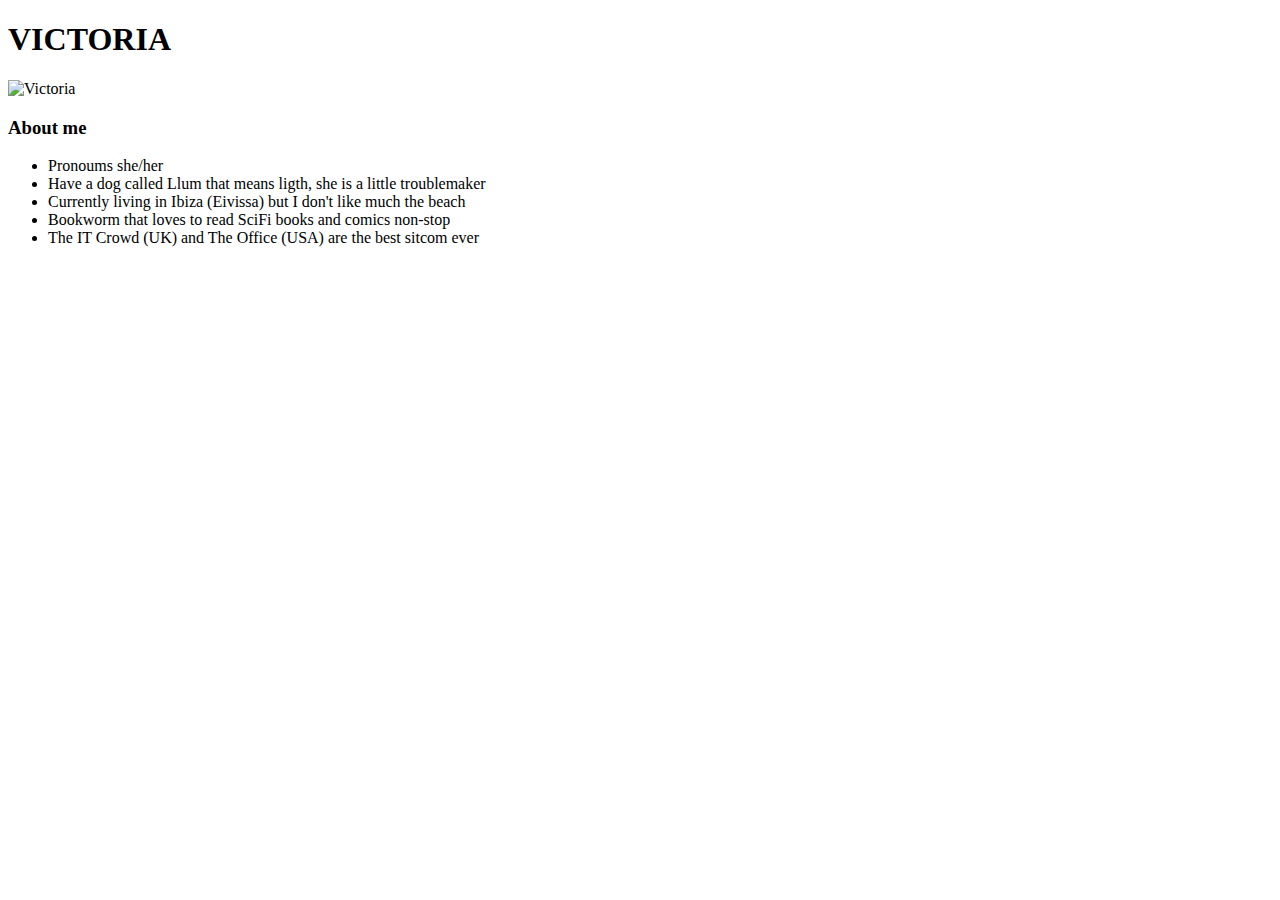
==== IntroTaskAboutMyself.html @ 4cca18ee "Add files via upload" ====
<!DOCTYPE html>
<html lang=“en”>
<head>
 <meta charset="UTF-8">
 <meta name="viewport" content="width=device-width, initial-scale=1.0">
 <title>INTO Page About My Self</title>
</head>
<body>
  <h1>VICTORIA</h1>
    <img src="https://media-exp1.licdn.com/dms/image/C4E03AQGPv8Wt0V0Eiw/profile-displayphoto-shrink_800_800/0/1646731995544?e=1667433600&v=beta&t=9uOb9lF_Jrkve9uwpSwckXyHrHQg3HGzL-qgoqYqvfA". alt="Victoria" width="400px">
  <h3>About me</h3>
  <ul>
    <li>Pronoums she/her</li>
    <li>Have a dog called Llum that means ligth, she is a little troublemaker</li>
    <li>Currently living in Ibiza (Eivissa) but I don't like much the beach</li>
    <li>Bookworm that loves to read SciFi books and comics non-stop</li>
    <li>The IT Crowd (UK) and The Office (USA) are the best sitcom ever</li>
  </ul>
 </body>
</html>
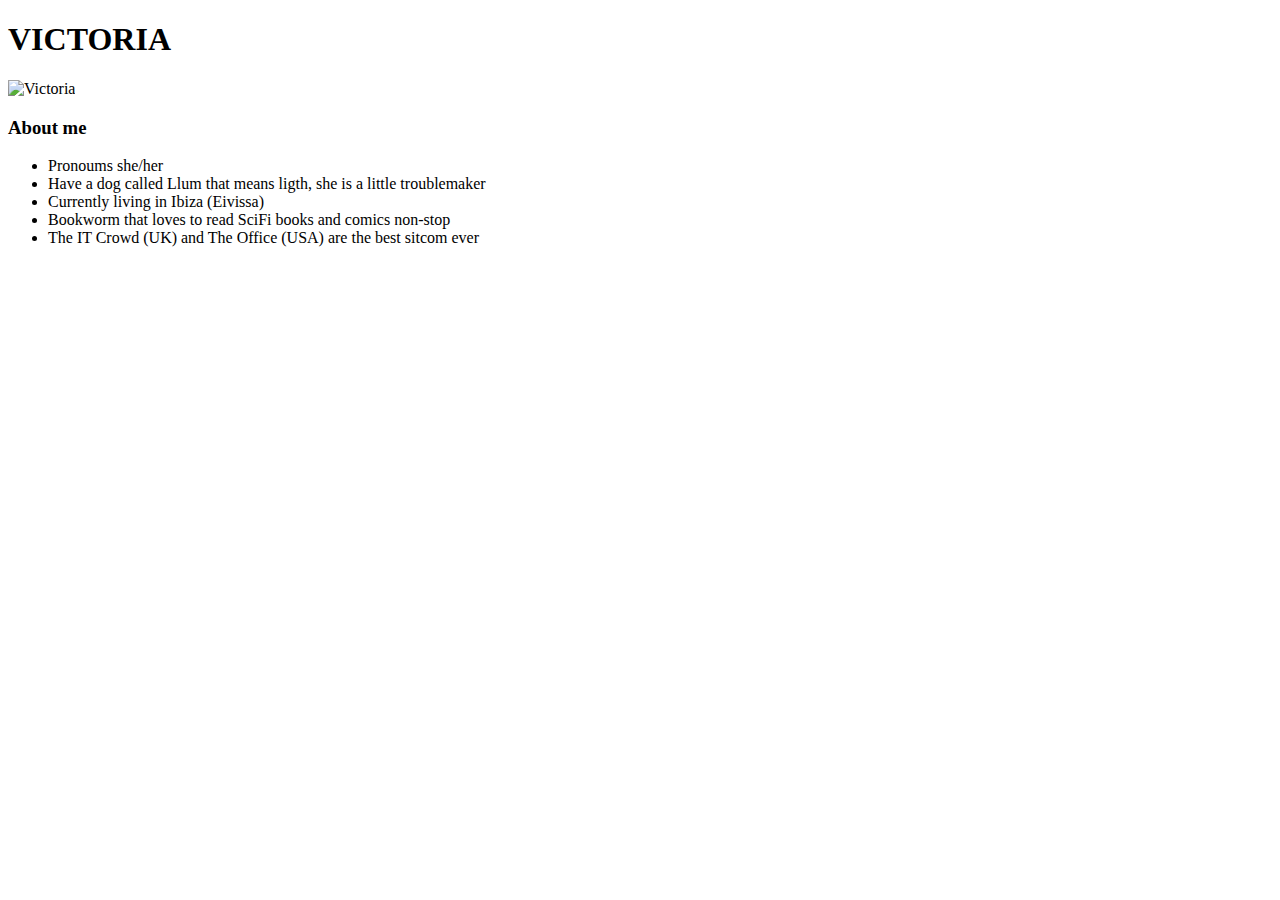
==== commit 45ec69cc: "Update IntroTaskAboutMyself.html" ====
--- a/IntroTaskAboutMyself.html
+++ b/IntroTaskAboutMyself.html
@@ -12,9 +12,9 @@
   <ul>
     <li>Pronoums she/her</li>
     <li>Have a dog called Llum that means ligth, she is a little troublemaker</li>
-    <li>Currently living in Ibiza (Eivissa) but I don't like much the beach</li>
+    <li>Currently living in Ibiza (Eivissa)</li>
     <li>Bookworm that loves to read SciFi books and comics non-stop</li>
     <li>The IT Crowd (UK) and The Office (USA) are the best sitcom ever</li>
   </ul>
  </body>
-</html>+</html>
